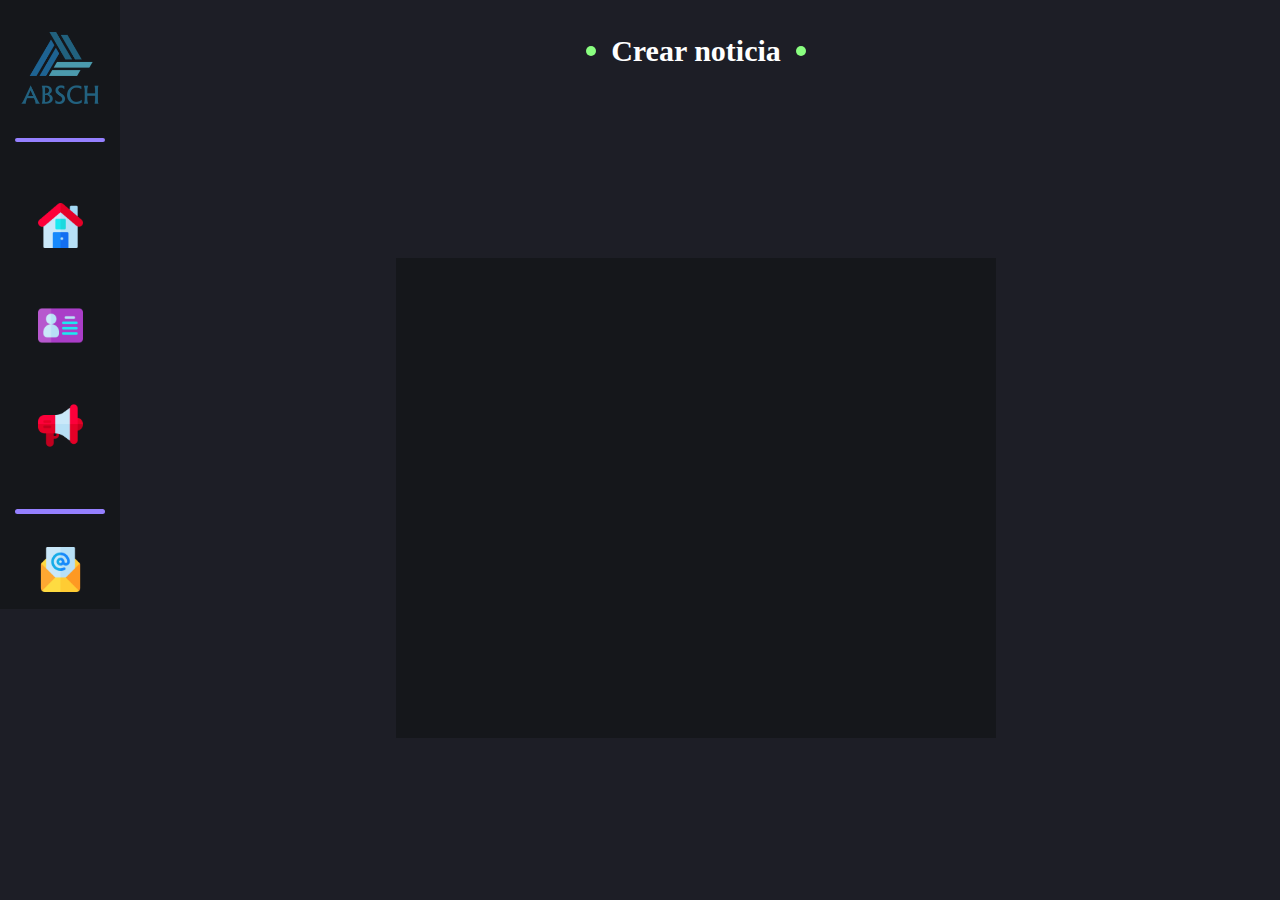
==== templates/create_new.html @ f71a4ddc "Adding database and responsiveness" ====
<html lang="en">
	<head>
		<meta charset="UTF-8">
		<meta name="viewport" content="width=device-width, initial-scale=1.0">
		<link rel="stylesheet" href="/static/styles/styles.css">

		<title>Crear noticia</title>
	</head>
	
	<body>
	

	<body>
		
		<div id="main">
			<div id="sidebar">
				<div class="sidebar-container" id="app-logo">
					<img src="/static/images/logo.png" id="logo">
				</div>

				<div class="separator"></div>

				<div class="sidebar-container" id="icons">
					<div>
						<a href="/"> <!-- Home -->
							<img src="/static/images/home.png" class="icon">
						</a>
					</div>

					<div>
						<a href="/tramites/"> <!-- Tramites -->
							<img src="/static/images/procedures.png" class="icon">
						</a>
					</div>

					<div>
						<a href="/noticias/"> <!-- Noticias -->
							<img src="/static/images/news.png" class="icon">
						</a>
					</div>
				</div>

				<div class="separator"></div>

				<div class="sidebar-container">
					<a href="/contacto/">
						<img src="/static/images/contact.png" class="icon">
					</a>
				</div>
			</div>



			<div id="content">
				<div id="page-title">
					<h1>Crear noticia</h1>
				</div>

				<div id="page-content">
					<div id="form-container">
						
					</div>
				</div>
			</div>
		</div>		



<!-- 		<script>
			const button = document.getElementById("form-button");

			button.addEventListener("click", (event) => {
				let title = document.getElementById("title").value;
				let content = document.getElementById("content").value;

				const xhttp = new XMLHttpRequest();

				xhttp.onload = function () {
					document.write(this.responseText);
				}

				xhttp.open("POST", "/api/news/");
				xhttp.setRequestHeader("Content-type", "application/x-www-form-urlencoded");
				xhttp.send("title=" + title + "&content=" + content);
			})

		</script> -->


	</body>
</html>
---- static/styles/styles.css ----
/*
Color palette

Green       : #8AFF80
Soft orange : #FFCA80
Pink        : #FF80BF
Blue        : #9580FF
Orange      : #FF9580
Yellow      : #FFFF80
Black       : #15171B
Gray        : #1D1E26
*/



							/* General stuff */

html {
	font-size: 1.172vw;
}

* {
	padding: 0px;
	margin: 0px;

	color: white;
	font-family: Consolas;
}


#main {
	display: flex;

	width: 100vw;
	height: 100vh;

	background-color: #1D1E26;
}



/* Sidebar */

#sidebar {
	width: 8rem;
	height: 40.6rem;

	display: flex;
	flex-direction: column;

	justify-content: space-around;
	align-items: center;

	background-color: #15171B;
}

#logo {
	width: 8rem;
}

#app-logo {
	padding-top: 1rem;
}

.separator {
	width: 6rem;
	height: 0.3rem;

	border-radius: 1rem;

	background-color: #9580FF;
}

#icons {
	height: 20rem;

	display: flex;
	flex-direction: column;

	justify-content: space-around;
}

.icon {
	width: 3rem;
	height: 3rem;
}


/* Page content */

#content {
	display: flex;
	flex-direction: column;

	align-items: center;

	width: 90vw;
}

#page-title {
	display: flex;
	
	justify-content: center;
	align-items: center;

	padding: 1rem;

	width: 85vw;
	height: 8vh;
}

#page-title:before, #page-title:after {
	content: "";

	width: 0.7rem;
	height: 0.7rem;

	margin: 1rem;

	background-color: #8AFF80;

	border-radius: 0.7rem;
}

#page-content {
	display: flex;
	flex-direction: column;

	justify-content: center;
	align-items: center;

	height: 88vh;
	width: 90vw;
}	





							/* News */

#news-wrapper {
	display: grid;

	grid-template-columns: repeat(3, 1fr);

	gap: 1.5rem;

	width: 81vw;
	height: 100vh;

	overflow-x: auto;
	overflow-y: auto;
}

.new {
	display: flex;
	flex-direction: column;

	align-items: center;

	width: 22rem;
	height: 34rem;

	border-radius: 10px;
	background-color: #15171B;
}

.new-image {
	width: 22rem;
	height: 15rem;

	border-radius: 10px;
	/*background-color: #FFFF80;*/
}

.new-text-container {
	display: flex;
	flex-direction: column;

	justify-content: space-around;
	align-items: center;

	height: 19rem;
}

.new-title {
	text-align: center;
}

.new-date {
	font-size: 0.9vw;
}

.new-text {
	text-align: center;
	box-sizing: border-box;

	padding: 10px;
}


/* Crear noticias */

#form-container {
	width: 40rem;
	height: 32rem;

	background-color: #15171B;
}
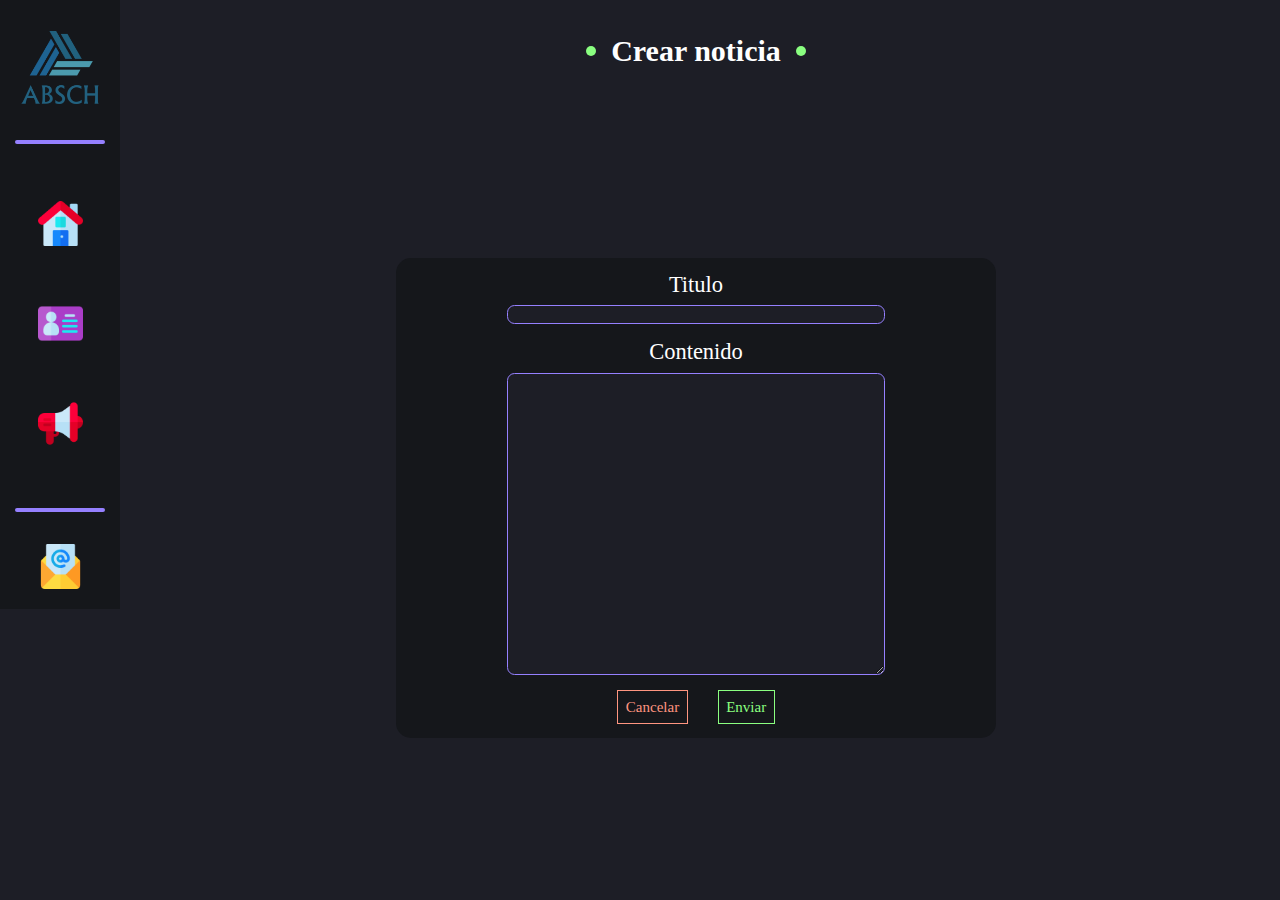
==== commit 0f4cdc95: "Add files via upload" ====
--- a/templates/create_new.html
+++ b/templates/create_new.html
@@ -1,3 +1,4 @@
+<!DOCTYPE html>
 <html lang="en">
 	<head>
 		<meta charset="UTF-8">
@@ -52,14 +53,28 @@
 
 
 			<div id="content">
-				<div id="page-title">
+				<div id="page-title" class="has-decorator">
 					<h1>Crear noticia</h1>
 				</div>
 
 				<div id="page-content">
-					<div id="form-container">
+					<form action="/api/news/" method="POST" id="form-container">
 						
-					</div>
+						<div class="form-field-container">
+							<label for="new-title" class="form-label">Titulo</label>
+							<input type="text" id="new-title" name="new-title" class="form-field">
+						</div>
+
+						<div class="form-field-container">
+							<label for="new-content" class="form-label">Contenido</label>
+							<textarea type="text" id="new-content" name="new-content" class="form-field"></textarea>
+						</div>
+
+						<div id="form-buttons-container">
+							<a href="/noticias/" id="cancel-button" class="red form-button">Cancelar</a>
+							<div id="send-button" class="green form-button">Enviar</div>
+						</div>
+					</form>
 				</div>
 			</div>
 		</div>		
@@ -86,6 +101,6 @@
 
 		</script> -->
 
-
+		<script src="/static/scripts/script.js"></script>
 	</body>
 </html>--- a/static/styles/styles.css
+++ b/static/styles/styles.css
@@ -38,6 +38,10 @@
 }
 
 
+a {
+	text-decoration: none;
+}
+
 
 /* Sidebar */
 
@@ -199,12 +203,92 @@
 	padding: 10px;
 }
 
+.floating-button {
+	position: absolute;
+
+	margin: 1rem 0rem 0rem 73.4rem;
+
+	width: 3rem;
+	height: 3rem;
+}
+
 
 /* Crear noticias */
 
 #form-container {
+	display: flex;
+	flex-direction:column;
+
+	justify-content: center;
+	align-items: center;
+
+	gap: 1rem;
+
 	width: 40rem;
 	height: 32rem;
 
 	background-color: #15171B;
+	border-radius: 1rem;
+}
+
+.form-field-container {
+	display: flex;
+	flex-direction: column;
+
+	align-items: center;
+
+	gap: 0.5rem;
+}
+
+.form-label {
+	font-size: 1.5rem;
+}
+
+.form-field {
+	width: 25rem;
+
+	text-align: center;
+	font-size: 1rem;
+
+	background-color: #1D1E26;
+	border: 0.1rem solid #9580FF;
+	border-radius: 0.5rem;
+}
+
+#new-content {
+	height: 20rem;
+}
+
+#form-buttons-container {
+	display: flex;
+
+	gap: 2rem;
+}
+
+.form-button {
+	padding: 0.5rem;
+
+	cursor: pointer;
+}
+
+.green {
+	color: #8AFF80;
+	border: 1px solid #8AFF80;
+}
+
+.green:hover {
+	color: black;
+	background-color: #8AFF80;
+	box-shadow: 0 0 0.2rem #8AFF80;
+}
+
+.red {
+	color: #FF9580;
+	border: 1px solid #FF9580;
+}
+
+.red:hover {
+	color: black;
+	background-color: #FF9580;
+	box-shadow: 0 0 0.2rem #FF9580;
 }